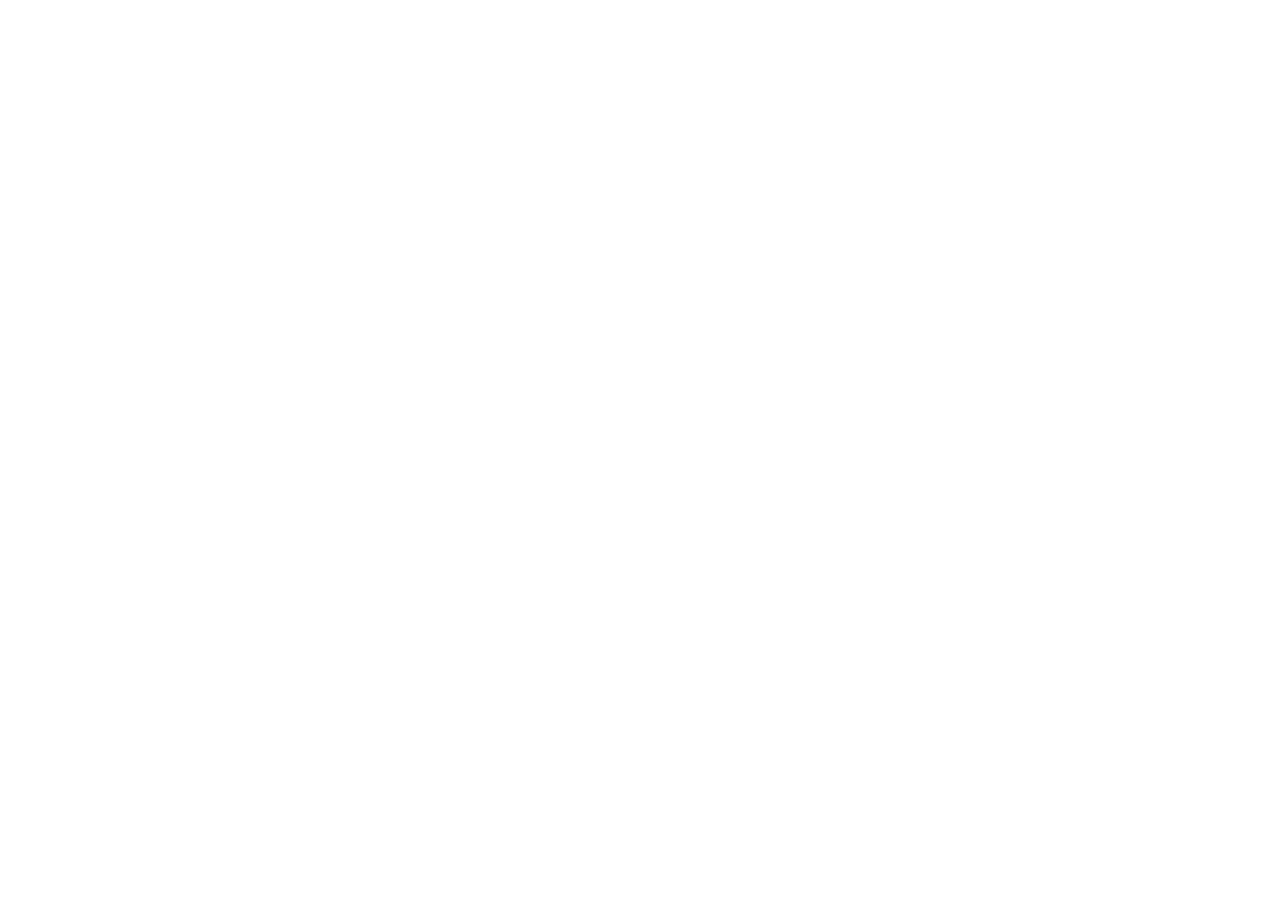
==== progs/repeatscore_ems.html @ bc807448 "trying out emscripten" ====
<!DOCTYPE html>
<html>
<body>
<script src="call.js"></script>

<script>

function write_1d_int32_array(ptr,array) {

  for(i=0;i<array.length;i++) {
    Module.setValue(ptr,array[i],'i32');
    ptr += 4;
  }

}

function read_1d_int32_array(ptr,length) {

  var array = [];

  for(i=0;i<length;i++) {
    var value = Module.getValue(ptr+(i*4),'i32');
    array.push(value);
  }

  return array;
}

// test1 - a C function that takes, and returns a C style string (char *)

var mystring = "testtestestestestestsetestetstes";
var strptr = Module._malloc(mystring.length);
Module.writeAsciiToMemory(mystring, strptr);

var retarrayptr = Module.ccall('repeat_score', // name of C function
  'number', // return type
  ['number'], // argument types
  [strptr]); // arguments

// Convert the resulting pointer to a JS array
var retarray = read_1d_int32_array(retarrayptr,myarray.length);
document.write(retarray);

</script>


</body>
</html>
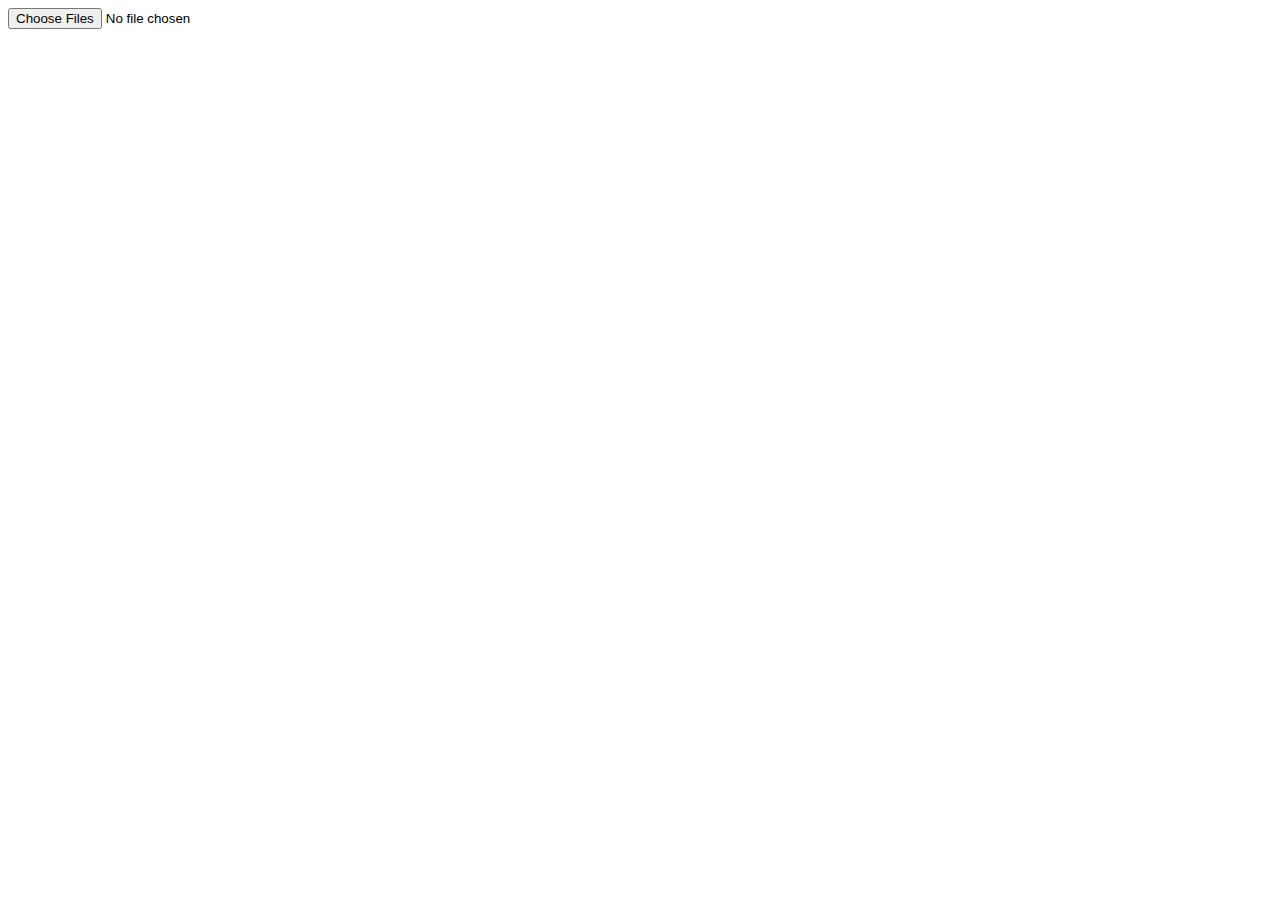
==== commit 20db2934: "factored out some JS. Added loading input string from file" ====
--- a/progs/repeatscore_ems.html
+++ b/progs/repeatscore_ems.html
@@ -1,48 +1,37 @@
- <!DOCTYPE html>
+<!DOCTYPE html>
 <html>
 <body>
-<script src="call.js"></script>
+<input type="file" id="files" name="files[]" multiple />
+<output id="list"></output>
+
+
+<script src="repeatscore_ems.js"></script>
+<script src="repeatscore.js"></script>
 
 <script>
+  function handleFileSelect(evt) {
+    var files = evt.target.files; // FileList object
 
-function write_1d_int32_array(ptr,array) {
+    for (var i = 0, f; f = files[i]; i++) {
 
-  for(i=0;i<array.length;i++) {
-    Module.setValue(ptr,array[i],'i32');
-    ptr += 4;
+      var reader = new FileReader();
+
+      // Closure to capture the file information.
+      reader.onload = (function(theFile) {
+        return function(e) {
+          var s = String.fromCharCode.apply(null, new Uint8Array(e.target.result));
+          document.write(get_repeatscore(s));
+        };
+      })(f);
+
+      // Read in the file as an ArrayBuffer
+      reader.readAsArrayBuffer(f);
+    }
   }
 
-}
-
-function read_1d_int32_array(ptr,length) {
-
-  var array = [];
-
-  for(i=0;i<length;i++) {
-    var value = Module.getValue(ptr+(i*4),'i32');
-    array.push(value);
-  }
-
-  return array;
-}
-
-// test1 - a C function that takes, and returns a C style string (char *)
-
-var mystring = "testtestestestestestsetestetstes";
-var strptr = Module._malloc(mystring.length);
-Module.writeAsciiToMemory(mystring, strptr);
-
-var retarrayptr = Module.ccall('repeat_score', // name of C function
-  'number', // return type
-  ['number'], // argument types
-  [strptr]); // arguments
-
-// Convert the resulting pointer to a JS array
-var retarray = read_1d_int32_array(retarrayptr,myarray.length);
-document.write(retarray);
-
+  document.getElementById('files').addEventListener('change', handleFileSelect, false);
 </script>
-
 
 </body>
 </html>
+
